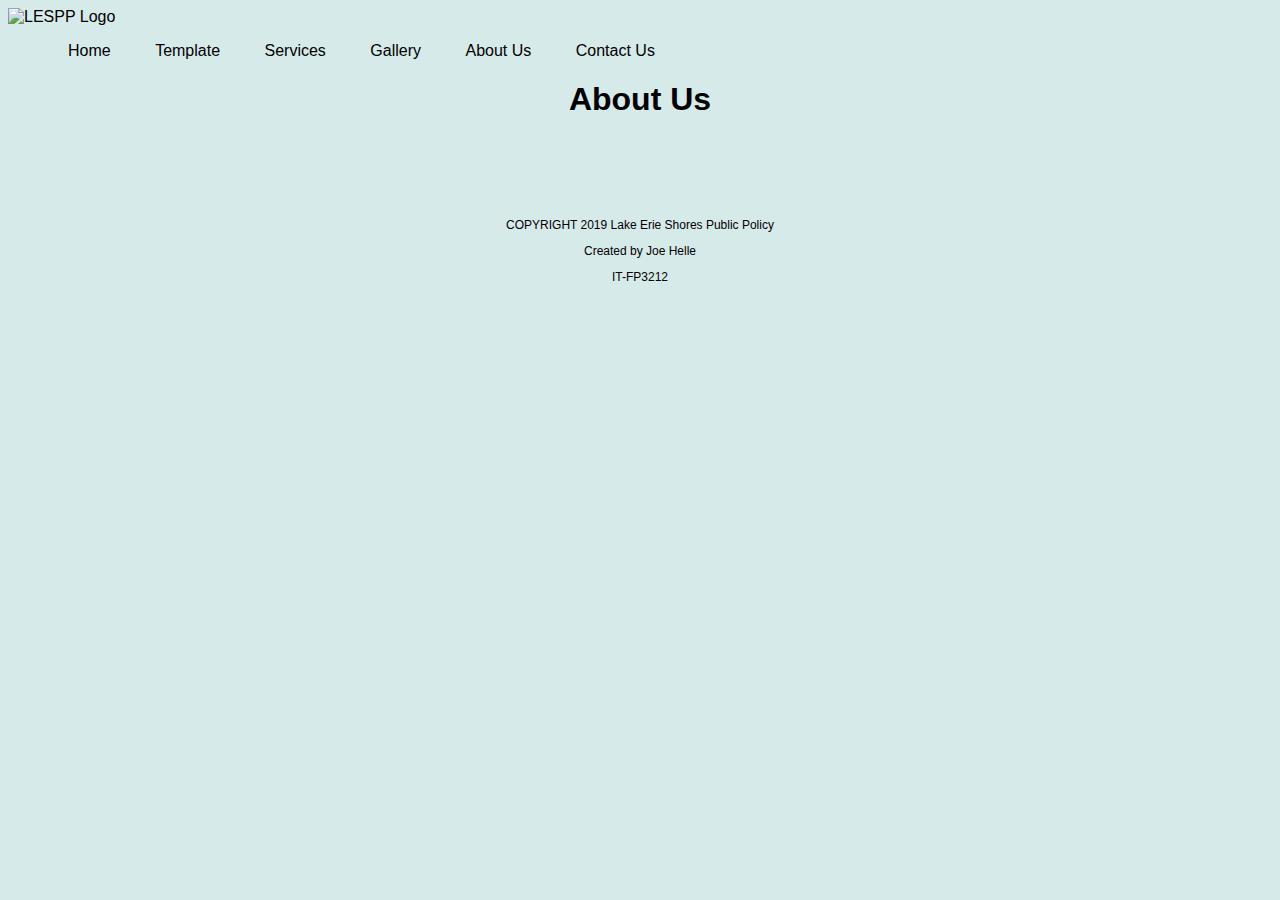
==== aboutus.html @ d51417c2 "Add files via upload" ====
<!--Joe Helle, 2/15/2019, index.html.  This webpage will mirror a webpage that I have already built and maintain, at leshorespp.org-->
<!DOCTYPE html>
<html lang="en" dir="ltr">

<head>
  <meta charset="utf-8">
  <title>Lake Erie Shores Public Policy - About Us</title>
  <link rel="stylesheet" href="CSS/styles.css">
</head>

<body>
  <!-- Header Section includes my logo for my website-->
  <header>
    <img src="https://www.leshorespp.org/uploads/1/2/4/1/124190510/header-img_orig.jpg" alt="LESPP Logo" style="width:1200px;height:300px;">
  </header>
  <!--Nav Section includes website links-->

  <nav>
    <ul>
      <li><a href="\verbose-memory\index.html">Home</a></li>
      <li><a href="\verbose-memory\template.html">Template</a></li>
      <li><a href="\verbose-memory\services.html">Services</a></li>
      <li><a href="\verbose-memory\gallery.html">Gallery</a></li>
      <li><a href="\verbose-memory\aboutus.html">About Us</a></li>
      <li><a href="\verbose-memory\contactus.html">Contact Us</a></li>
    </ul>
  </nav>
  <!--Main Content Section-->
  <section>
<h1>About Us</h1>
  </section>
  <article>
    <h2></h2>
  </article>

</body>
<!--Footer typically could include additional links, copyright information, or more-->
<footer>
  <p>COPYRIGHT 2019 Lake Erie Shores Public Policy
  </p>
  <p>Created by Joe Helle</p>
  <p>IT-FP3212</p>
</footer>

</html>
---- CSS/styles.css ----
/*********Tag Selectors***************/

/*Code Regarding the body of the page*/
body {
  background-color: #d7eaea;
  font-family: 'Roboto', sans-serif;
}
/*Modifies all anchor tag selectors*/
a {
  color: black;
  font-family: 'Roboto', sans-serif;
  margin: 10px 20px;
  text-decoration: none;
}
/*Hover and Visited Color Changes When Interacting With Hyperlinks*/
a:hover {
  color: #11999E;
}

a:visited {
  color: gray;
}

/*Footer Code*/
footer {
  color: black;
  font-size: .75rem;
  font-family: 'Roboto', sans-serif;
  margin-top: 100px;
  text-align: center;
}

/*Code Regarding Header*/
header {
  margin: auto;
}
/*Code Pertaining to H1-H6 headers*/
h1 {
  color: black;
  text-align: center;
}

h3 {
  color: black;
}


/*Code Pertaining to List Items.  In this instance, navigation links.*/
li {
  color: black;
  display: inline;
}
/*Code Pertaining to the paragraph tag*/
p {
  text-align: center;
}

/**************Class Selectors*****************/
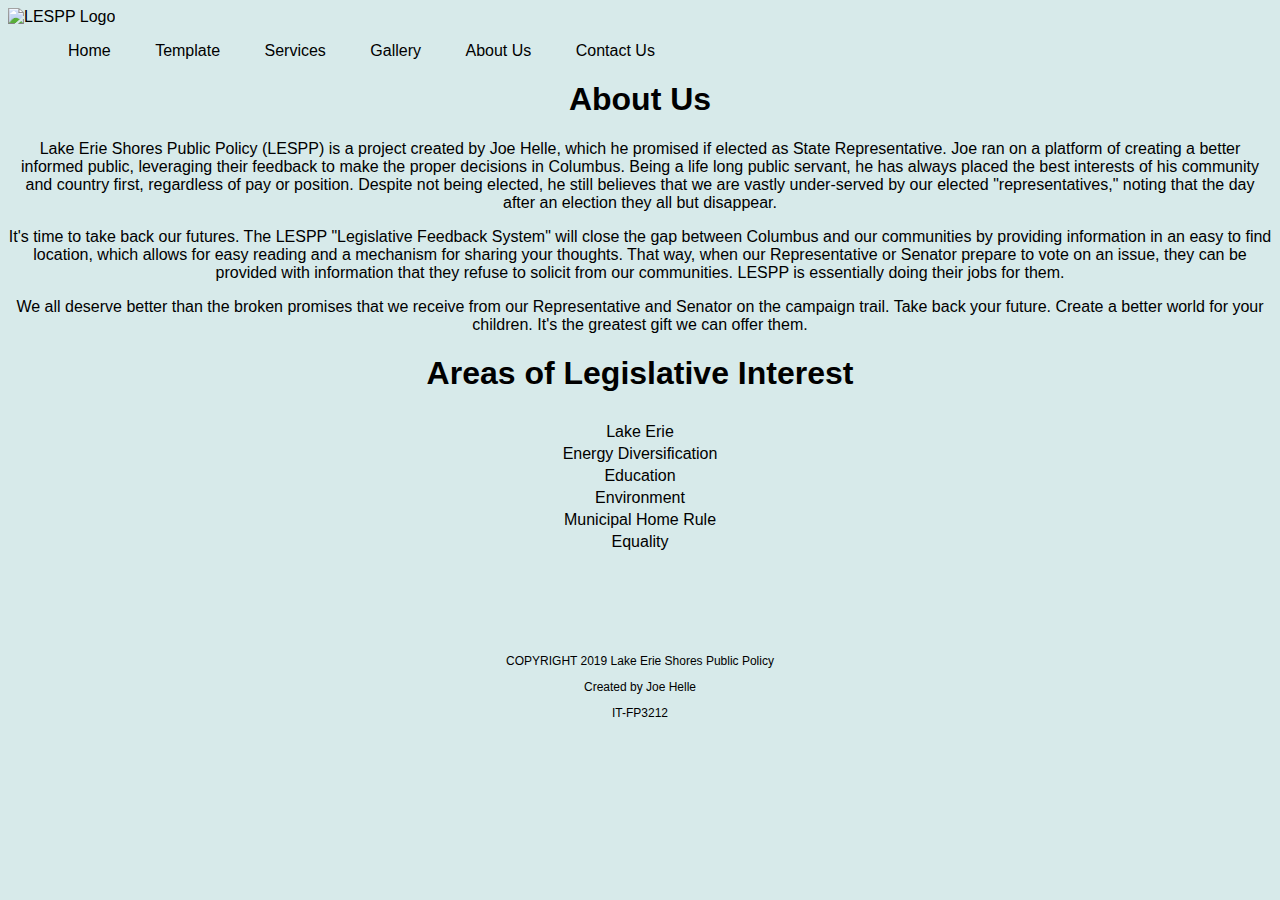
==== commit 94dcb308: "Add files via upload" ====
--- a/aboutus.html
+++ b/aboutus.html
@@ -25,9 +25,48 @@
       <li><a href="\verbose-memory\contactus.html">Contact Us</a></li>
     </ul>
   </nav>
-  <!--Main Content Section-->
+
+  <!--About Us Section constructed using a simple table. Styled via external CSS.-->
+  <table style="width:100%">
+    <tr>
+      <h1>About Us</h1>
+    </tr>
+    <tr>
+      <p>Lake Erie Shores Public Policy (LESPP) is a project created by Joe Helle, which he promised if elected as State Representative. Joe ran on a platform of creating a better informed public, leveraging their feedback to make the proper
+        decisions in Columbus. Being a life long public servant, he has always placed the best interests of his community and country first, regardless of pay or position. Despite not being elected, he still believes that we are vastly
+        under-served by our elected "representatives," noting that the day after an election they all but disappear.
+      </p>
+      <p>It's time to take back our futures. The LESPP "Legislative Feedback System" will close the gap between Columbus and our communities by providing information in an easy to find location, which allows for easy reading and a mechanism for
+        sharing your thoughts. That way, when our Representative or Senator prepare to vote on an issue, they can be provided with information that they refuse to solicit from our communities. LESPP is essentially doing their jobs for them.
+      </p>
+      <p>We all deserve better than the broken promises that we receive from our Representative and Senator on the campaign trail. Take back your future. Create a better world for your children. It's the greatest gift we can offer them.</td>
+      </p>
+    </tr>
+    <tr>
+      <h1>Areas of Legislative Interest</h1>
+    </tr>
+    <tr>
+      <td>Lake Erie</td>
+    </tr>
+    <tr>
+      <td>Energy Diversification</td>
+    </tr>
+    <tr>
+      <td>Education</td>
+    </tr>
+    <tr>
+      <td>Environment</td>
+    </tr>
+    <tr>
+      <td>Municipal Home Rule</td>
+    </tr>
+    <tr>
+      <td>Equality</td>
+    </tr>
+
+  </table>
+  </div>
   <section>
-<h1>About Us</h1>
   </section>
   <article>
     <h2></h2>
--- a/CSS/styles.css
+++ b/CSS/styles.css
@@ -4,6 +4,7 @@
 body {
   background-color: #d7eaea;
   font-family: 'Roboto', sans-serif;
+
 }
 /*Modifies all anchor tag selectors*/
 a {
@@ -28,6 +29,7 @@
   font-family: 'Roboto', sans-serif;
   margin-top: 100px;
   text-align: center;
+
 }
 
 /*Code Regarding Header*/
@@ -55,4 +57,30 @@
   text-align: center;
 }
 
+td {
+  text-align: center;
+}
 /**************Class Selectors*****************/
+
+.circular {
+  border-radius: 100%;
+  margin-left: 80px;
+}
+
+.column1, .column2, .column3 {
+  width: 31.3%;
+  float: left;
+  margin: 1%;
+}
+
+.column3 {
+  margin-right: 1%;
+}
+
+.services {
+  padding-bottom: 50px;
+}
+
+.intro {
+  text-align: left;
+}
